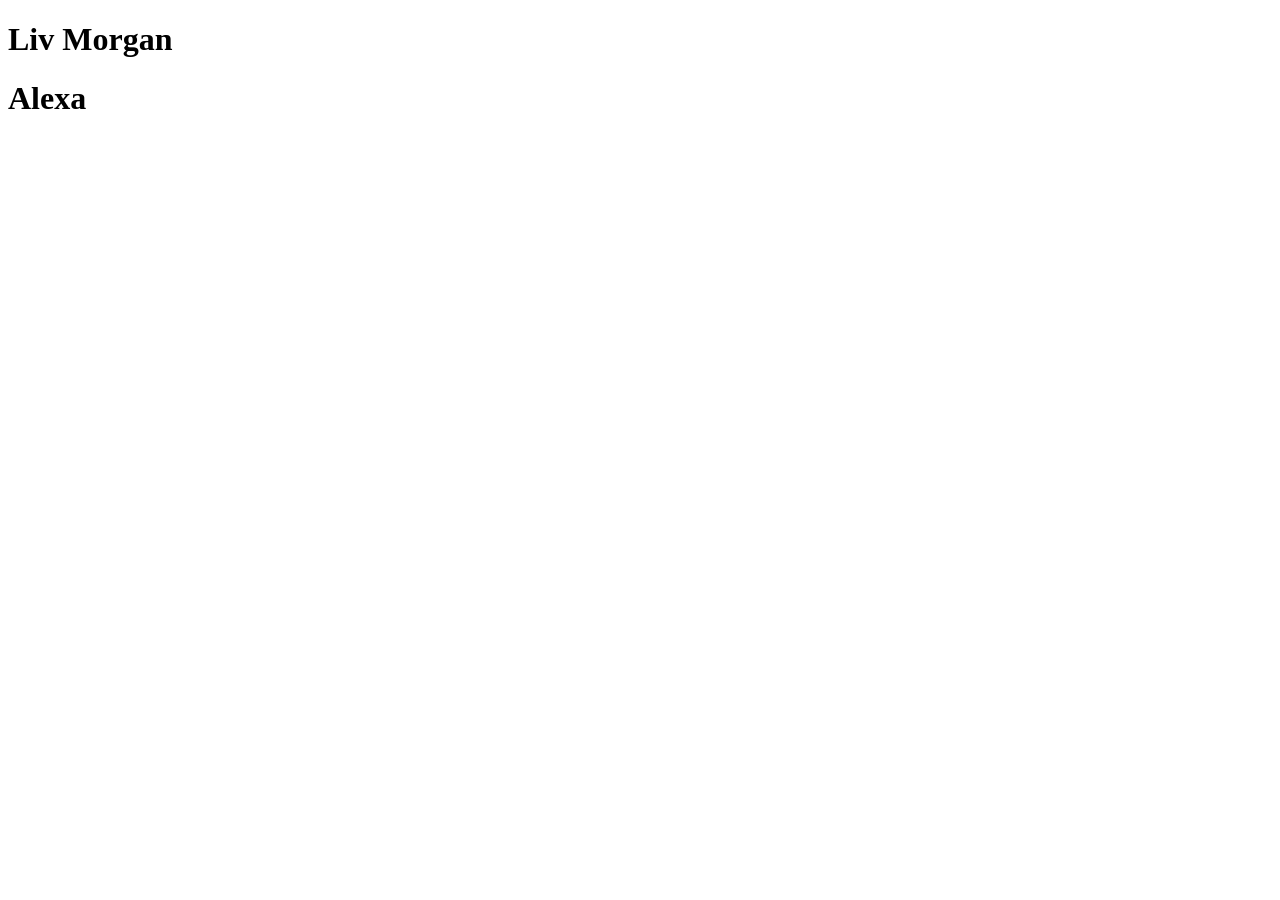
==== index.htm @ e40dda24 "Hope" ====
<!DOCTYPE html>
<html lang="en">

<head>
    <meta charset="UTF-8">
    <meta name="viewport" content="width=device-width, initial-scale=1.0">
    <title>Document</title>
</head>

<body>
    <h1>Liv Morgan</h1>
    <h1>Alexa</h1>
</body>

</html>
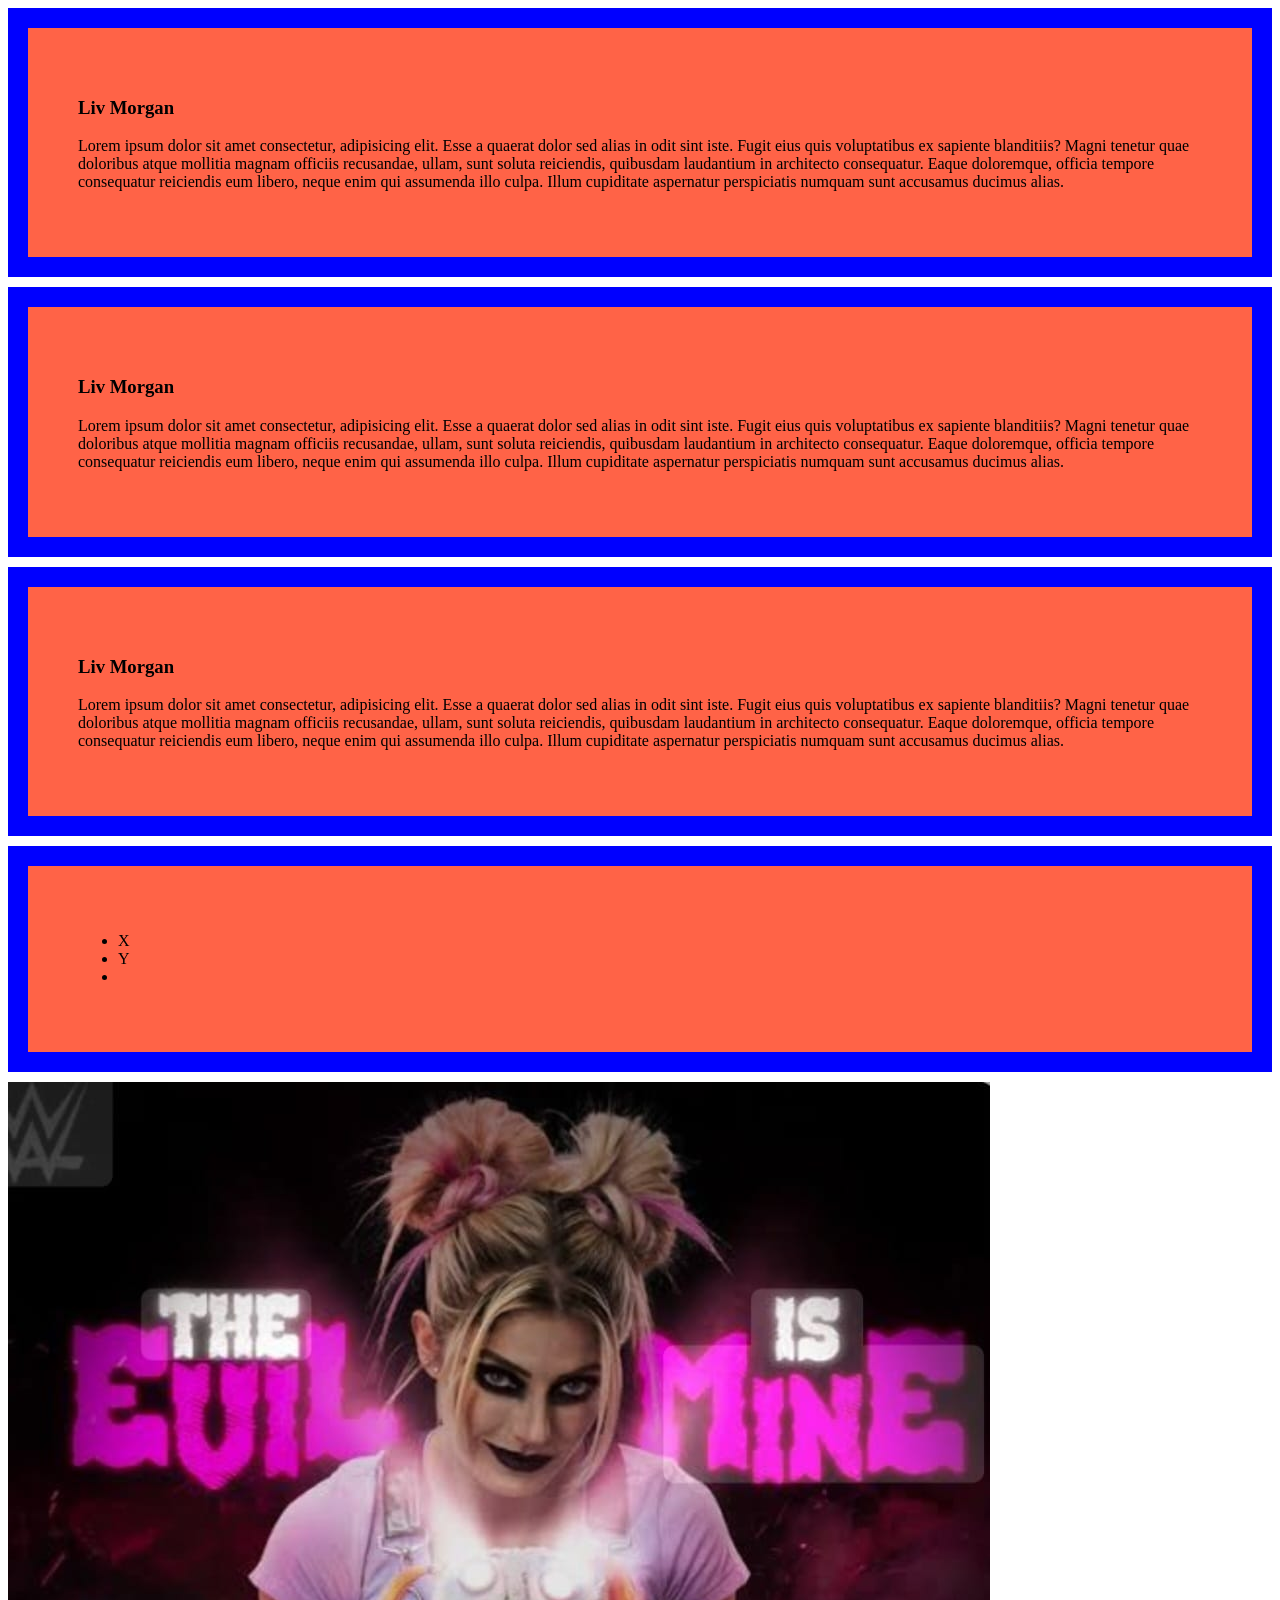
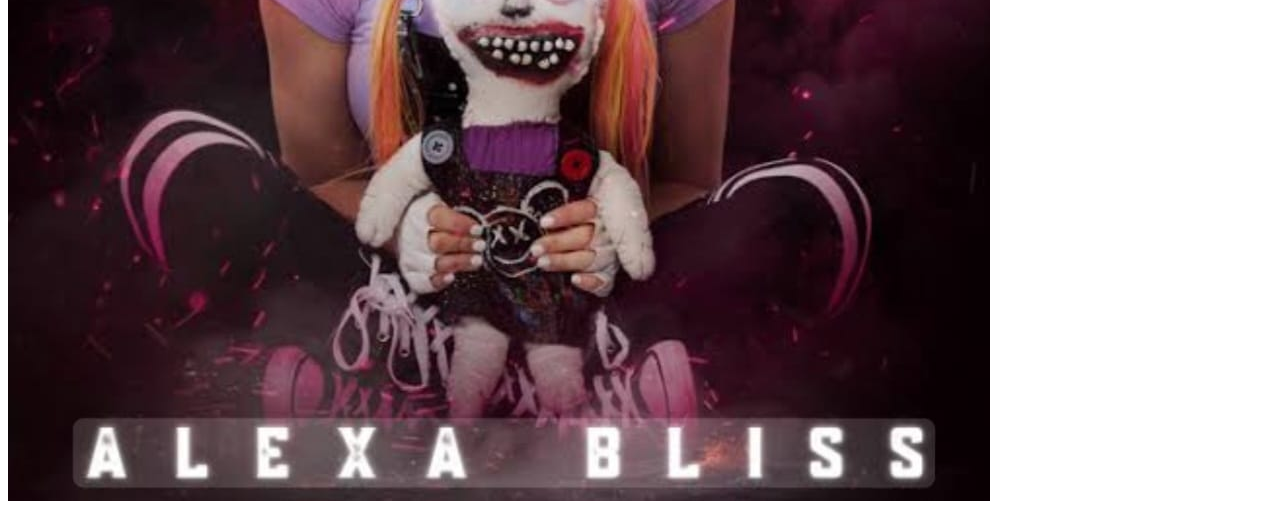
==== commit 6101b88f: "Alexa" ====
--- a/index.htm
+++ b/index.htm
@@ -1,15 +1,35 @@
 <!DOCTYPE html>
 <html lang="en">
-
 <head>
     <meta charset="UTF-8">
     <meta name="viewport" content="width=device-width, initial-scale=1.0">
-    <title>Document</title>
+    <title>The Hope</title>
+    <link rel="stylesheet" href="1.css">
 </head>
+<body>
+    <div>
+        <h3>Liv Morgan</h3>
+        <p>Lorem ipsum dolor sit amet consectetur, adipisicing elit. Esse a quaerat dolor sed alias in odit sint iste. Fugit eius quis voluptatibus ex sapiente blanditiis? Magni tenetur quae doloribus atque mollitia magnam officiis recusandae, ullam, sunt soluta reiciendis, quibusdam laudantium in architecto consequatur. Eaque doloremque, officia tempore consequatur reiciendis eum libero, neque enim qui assumenda illo culpa. Illum cupiditate aspernatur perspiciatis numquam sunt accusamus ducimus alias.</p>
+    </div>
 
-<body>
-    <h1>Liv Morgan</h1>
-    <h1>Alexa</h1>
+    <div>
+        <h3>Liv Morgan</h3>
+        <p>Lorem ipsum dolor sit amet consectetur, adipisicing elit. Esse a quaerat dolor sed alias in odit sint iste. Fugit eius quis voluptatibus ex sapiente blanditiis? Magni tenetur quae doloribus atque mollitia magnam officiis recusandae, ullam, sunt soluta reiciendis, quibusdam laudantium in architecto consequatur. Eaque doloremque, officia tempore consequatur reiciendis eum libero, neque enim qui assumenda illo culpa. Illum cupiditate aspernatur perspiciatis numquam sunt accusamus ducimus alias.</p>
+    </div>
+
+    <div>
+        <h3>Liv Morgan</h3>
+        <p>Lorem ipsum dolor sit amet consectetur, adipisicing elit. Esse a quaerat dolor sed alias in odit sint iste. Fugit eius quis voluptatibus ex sapiente blanditiis? Magni tenetur quae doloribus atque mollitia magnam officiis recusandae, ullam, sunt soluta reiciendis, quibusdam laudantium in architecto consequatur. Eaque doloremque, officia tempore consequatur reiciendis eum libero, neque enim qui assumenda illo culpa. Illum cupiditate aspernatur perspiciatis numquam sunt accusamus ducimus alias.</p>
+    </div>
+
+    <div>
+        <ul>
+            <li>X</li>
+            <li>Y</li>
+            <li></li>
+        </ul>
+    </div>
+
+    <img src="Image/WhatsApp Image 2026-10-06 at 15.40.30 (2).jpeg" >
 </body>
-
 </html>
--- a/1.css
+++ b/1.css
@@ -0,0 +1,6 @@
+div {
+    background-color: tomato;
+    border: 20px blue solid;
+    padding: 50px;
+    margin-bottom: 10px;
+}
